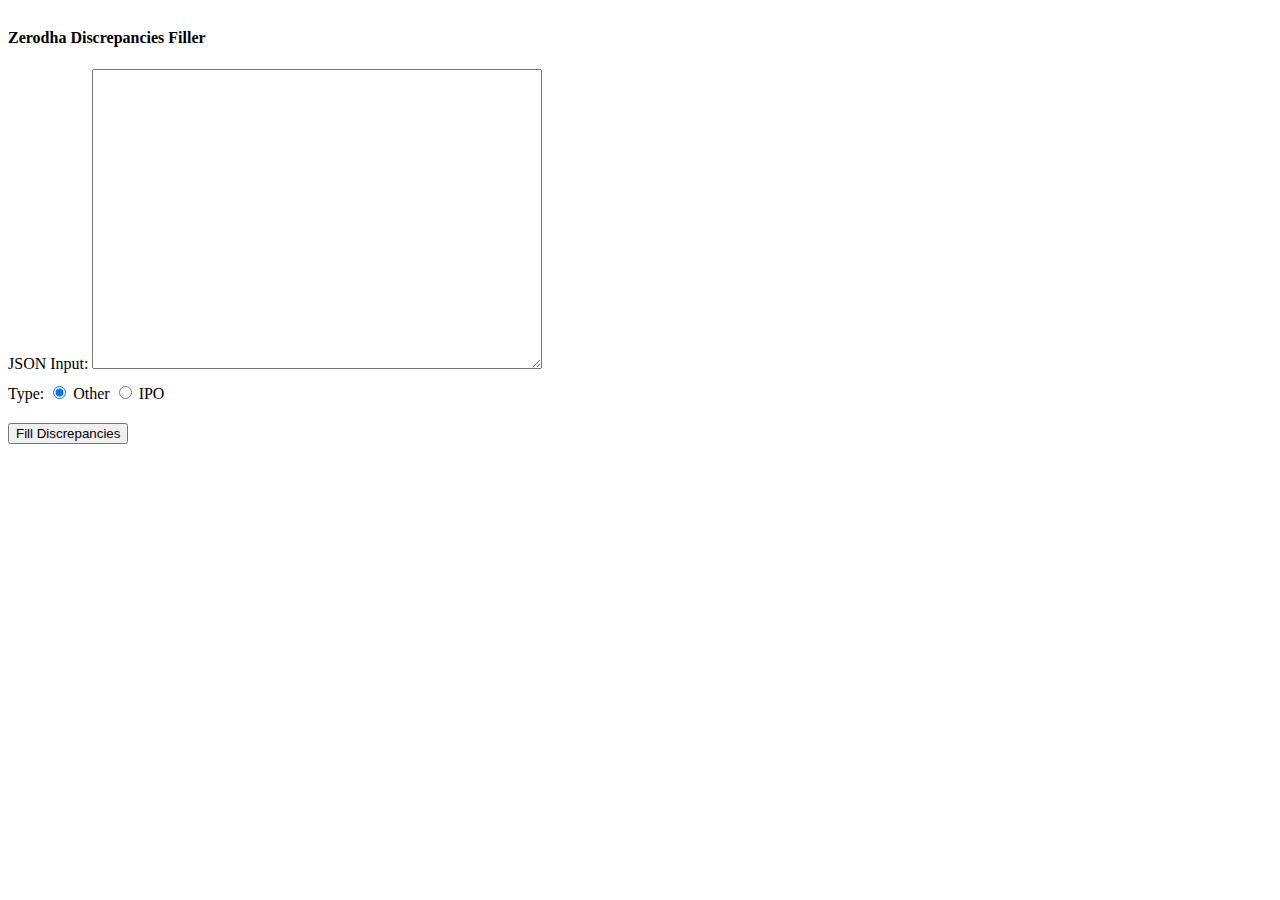
==== index.html @ 05d6f7de "basic form for the extension" ====
<html>
    <head>
        <link rel="stylesheet" type="text/css" href="./styles/style.css"/>
        <script src="app.js"></script>
    </head>
    <body>
        <div class="form">
            <h4>Zerodha Discrepancies Filler</h4>
            <label for="input">JSON Input: </label>
            <textarea id="input" name="input"></textarea>

            <div class="type-box">
                <label>Type:</label>
                <input type="radio" id="other" name="type" value="other" checked>
                <label for="radio">Other</label>

                <input type="radio" id="ipo" name="type" value="ipo">
                <label for="radio">IPO</label>
            </div>

            <div class="action">
                <button id="submit">Fill Discrepancies</button>
            </div>
        </div>
    </body>
</html>
---- styles/style.css ----
html, body {
    height: auto;
    min-height: auto;
}

body {
    margin: 0px;
    padding: 0px;
}

#input {
    height: 300px;
    width: 450px;
}

.form {
    padding: 8px;
}

.action {
    padding: 10px 0px 0px;
}

.type-box {
    padding: 10px 0px;
}
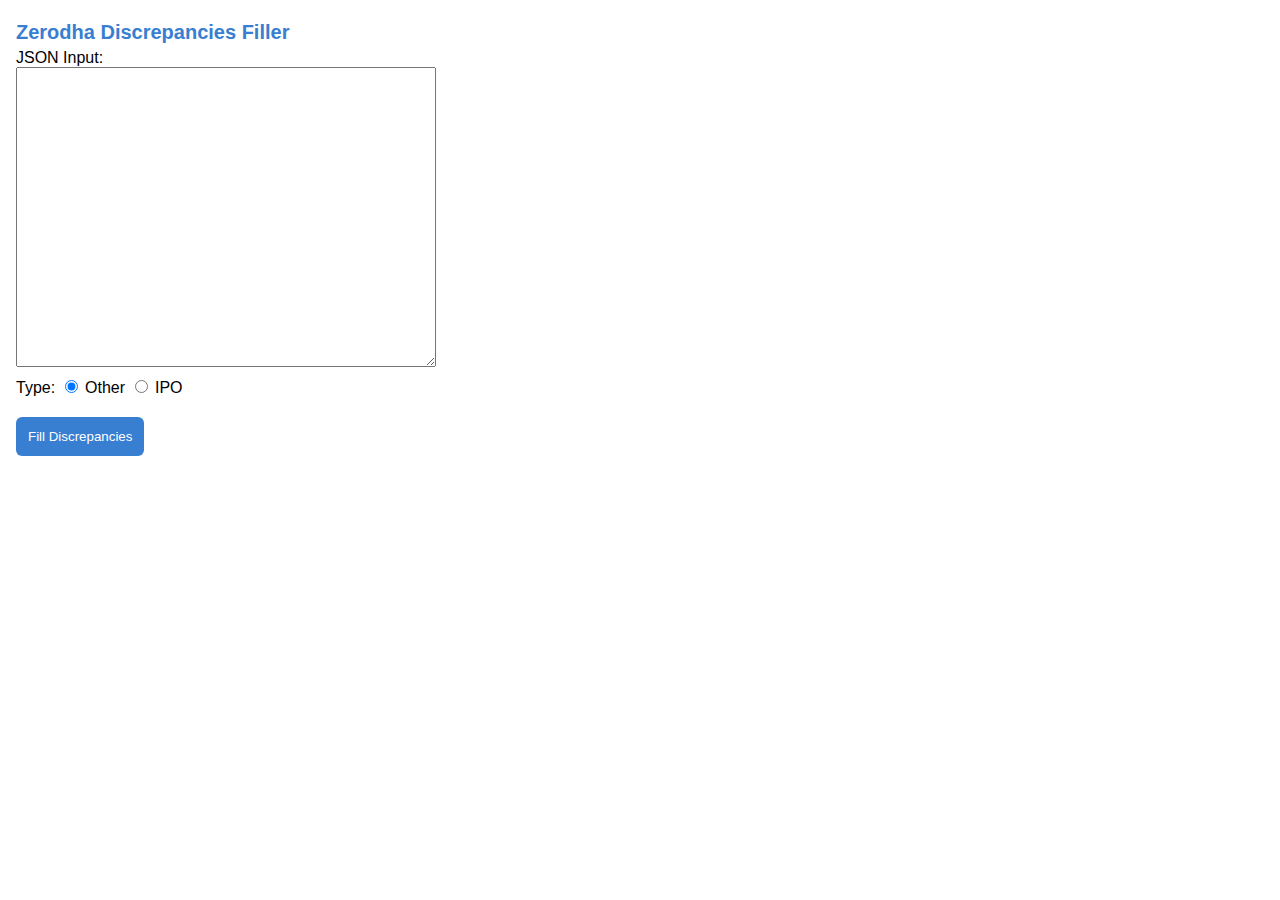
==== commit 4a88f564: "adding some basic styling" ====
--- a/index.html
+++ b/index.html
@@ -5,11 +5,11 @@
     </head>
     <body>
         <div class="form">
-            <h4>Zerodha Discrepancies Filler</h4>
-            <label for="input">JSON Input: </label>
+            <div class="title">Zerodha Discrepancies Filler</div>
+            <label for="input" class="label">JSON Input: </label>
             <textarea id="input" name="input"></textarea>
 
-            <div class="type-box">
+            <div class="type-box label">
                 <label>Type:</label>
                 <input type="radio" id="other" name="type" value="other" checked>
                 <label for="radio">Other</label>
--- a/styles/style.css
+++ b/styles/style.css
@@ -1,16 +1,22 @@
+* {
+    box-sizing: border-box;
+}
+
 html, body {
     height: auto;
     min-height: auto;
 }
 
 body {
-    margin: 0px;
+    height: 350px;
+    width: 450px;
     padding: 0px;
+    font-family: sans-serif;
 }
 
 #input {
     height: 300px;
-    width: 450px;
+    width: 420px;
 }
 
 .form {
@@ -23,4 +29,24 @@
 
 .type-box {
     padding: 10px 0px;
+}
+
+.title {
+    font-size: 20px;
+    font-weight: 600;
+    padding: 5px 0px;
+    color: #387ed1;
+}
+
+.label {
+    font-size: 16px;
+    font-weight: 400;
+}
+
+button {
+    background-color: #387ed1;
+    color: #FFFFFF;
+    border: none;
+    padding: 12px;
+    border-radius: 6px;
 }